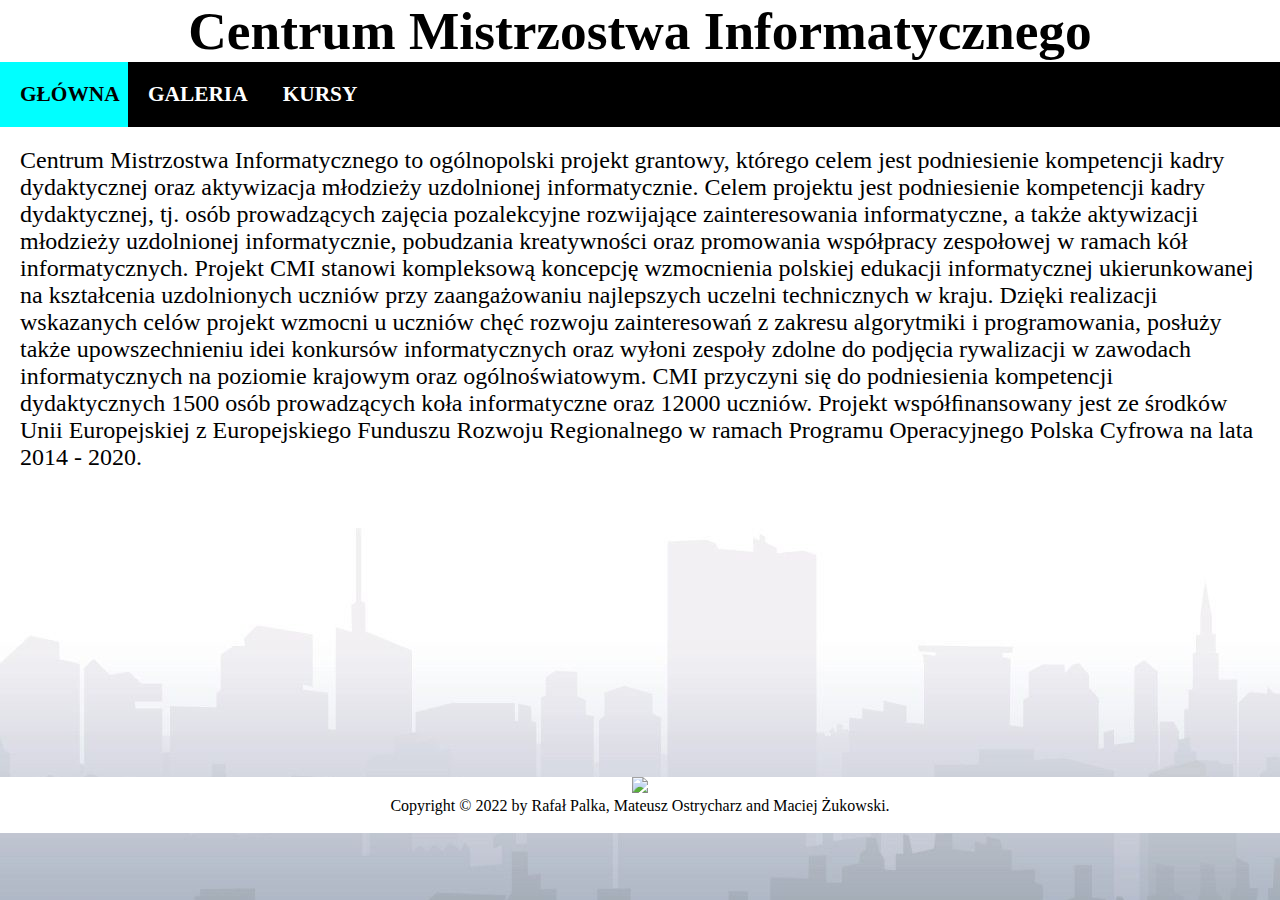
==== index.html @ 447a27e3 "Changed a lot of things - added galeria.html, scriptg.js and kursy.html, modified styli.css and inde" ====
<!DOCTYPE html>
<html lang="en">
<head>
    <meta charset="UTF-8">
    <meta http-equiv="X-UA-Compatible" content="IE=edge">
    <meta name="viewport" content="width=device-width, initial-scale=1.0">

    <title>Document</title>
    <script src="https://ajax.googleapis.com/ajax/libs/jquery/3.6.0/jquery.min.js"></script>
    <link rel="stylesheet" type="text/css" href="styles/styli.css">
    <title>CMI</title>

</head>
<body>
        <header>
            <span style="font-size: 40pt;font-weight: bold;" >Centrum Mistrzostwa Informatycznego</span>
        </header>
        <div id="menu">
            <ul>
                <li><a href="index.html" class="aktywna">GŁÓWNA</a> </li>
                <li><a href="galeria.html">GALERIA</a></li>
                <li><a href="kursy.html">KURSY</a></li>
            </ul>
        </div>
        <div id="content">
            <p>
                Centrum Mistrzostwa Informatycznego to ogólnopolski projekt grantowy, którego celem jest podniesienie kompetencji kadry dydaktycznej oraz aktywizacja młodzieży uzdolnionej informatycznie. 
                Celem projektu jest podniesienie kompetencji kadry dydaktycznej, tj. osób prowadzących zajęcia pozalekcyjne rozwijające zainteresowania informatyczne, a także aktywizacji młodzieży uzdolnionej informatycznie, pobudzania kreatywności oraz promowania współpracy zespołowej w ramach kół informatycznych.
                Projekt CMI stanowi kompleksową koncepcję wzmocnienia polskiej edukacji informatycznej ukierunkowanej na kształcenia uzdolnionych uczniów przy zaangażowaniu najlepszych uczelni technicznych w kraju. 
                Dzięki realizacji wskazanych celów projekt wzmocni u uczniów chęć rozwoju zainteresowań z zakresu algorytmiki i programowania, posłuży także upowszechnieniu idei konkursów informatycznych oraz wyłoni zespoły zdolne do podjęcia rywalizacji w zawodach informatycznych na poziomie krajowym oraz ogólnoświatowym. 
                CMI przyczyni się do podniesienia kompetencji dydaktycznych 1500 osób prowadzących koła informatyczne oraz 12000 uczniów.
                Projekt współﬁnansowany jest ze środków Unii Europejskiej z Europejskiego Funduszu Rozwoju Regionalnego w ramach Programu Operacyjnego Polska Cyfrowa na lata 2014 - 2020.
            </p>
        </div>
        <footer>
            <img src="pics/footer.png" width="70%">
            <p>Copyright © 2022 by Rafał Palka, Mateusz Ostrycharz and Maciej Żukowski.</p><br>
        </footer>

    <script src="scripts/scripti.js"></script>
</body>
</html>
---- styles/styli.css ----
*{
    margin: 0;
}

@media screen and (max-width:1000px) {
    li{
        width: 100%;
        clear: both;
    }
    li a{
        width: 95vw;
        text-align: center;
    }
    #content{
        width: 100%;
        min-height: auto;
    }
}

img#logo0{
    float: left;
    width: 10vw;
}

img#pic{
    height: 70vh;
}

#menu{
    padding: 0;
    margin: 0;
    width:100%;
    position:sticky;
    top:0;
    float:left;
    background-color: black;
    color: white;
}
header{
    background-color: white;
}
footer{
    background-color: white;
    clear: both;
}
body{
    text-align: center;
    background-image: url("../pics/bg.jpg");
}
#content{
    margin: 10px;
    min-width: 98vw;
    min-height: 70vh;
    font-size: x-large;
    float: left;
    text-align: left;
}
#content p{
    margin: 10px;
}
ul{
    list-style-type: none;
    margin:0px;
    padding:0px;
}
li{
    margin:0px;
    padding:0px;
    width: 10vw;
    float:left;
}
li a{
    display:block;
    text-decoration: none;
    font-size:16pt;
    font-weight: bold;
    color:white;
    padding: 20px;    
}
a.aktywna, li a:hover{
    background-color:aqua;
    color:black;
}
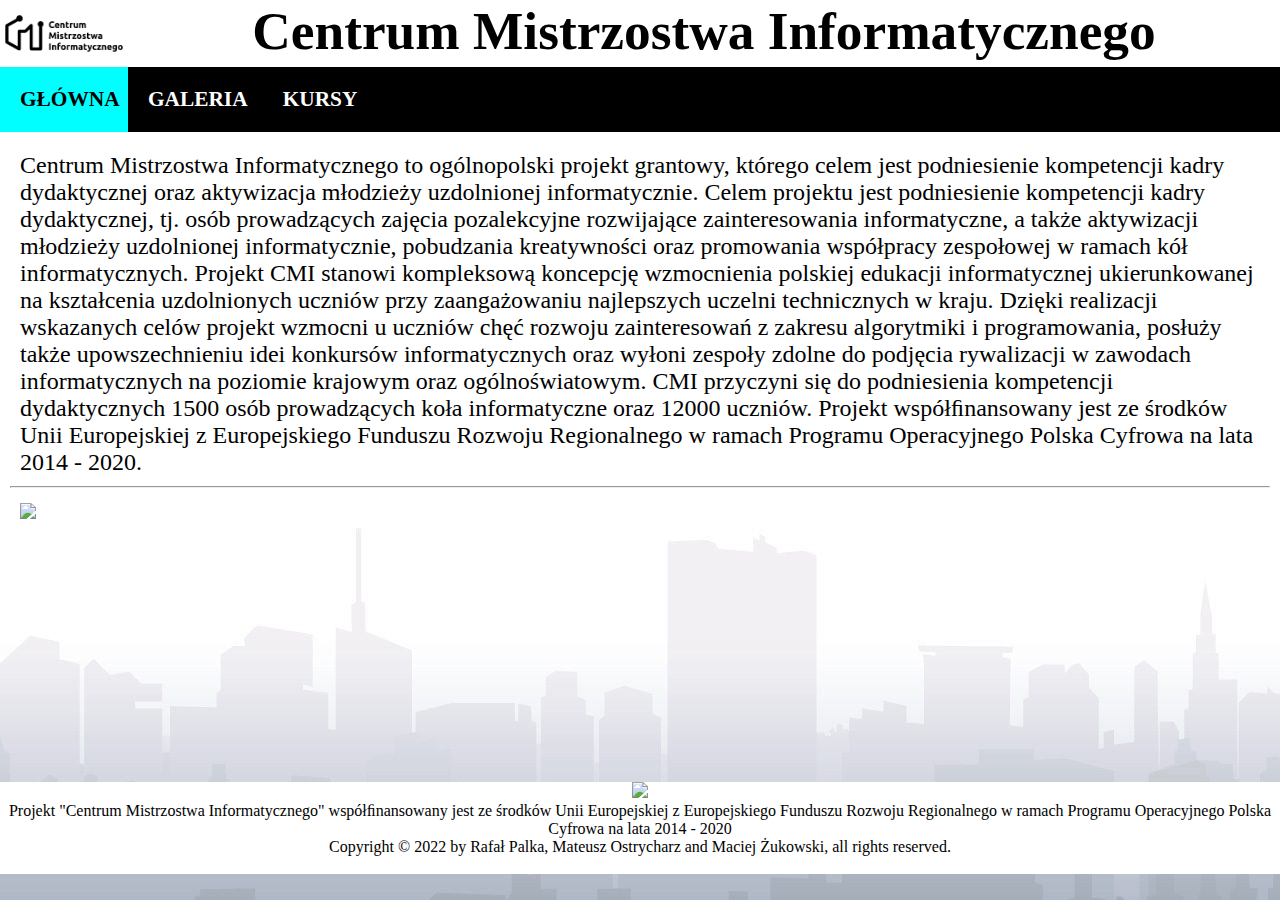
==== commit 599bbba3: "sus" ====
--- a/index.html
+++ b/index.html
@@ -12,6 +12,7 @@
 
 </head>
 <body>
+    <a href="index.hmtl"><img src="pics/cmi.png" id="logo0"></a>
         <header>
             <span style="font-size: 40pt;font-weight: bold;" >Centrum Mistrzostwa Informatycznego</span>
         </header>
@@ -31,10 +32,15 @@
                 CMI przyczyni się do podniesienia kompetencji dydaktycznych 1500 osób prowadzących koła informatyczne oraz 12000 uczniów.
                 Projekt współﬁnansowany jest ze środków Unii Europejskiej z Europejskiego Funduszu Rozwoju Regionalnego w ramach Programu Operacyjnego Polska Cyfrowa na lata 2014 - 2020.
             </p>
+            <hr>
+            <p>
+                <img id="kw" src="pics/kw.png" height="400px">
+            </p>
         </div>
         <footer>
             <img src="pics/footer.png" width="70%">
-            <p>Copyright © 2022 by Rafał Palka, Mateusz Ostrycharz and Maciej Żukowski.</p><br>
+            <p>Projekt "Centrum Mistrzostwa Informatycznego" współﬁnansowany jest ze środków Unii Europejskiej z Europejskiego Funduszu Rozwoju Regionalnego w ramach Programu Operacyjnego Polska Cyfrowa na lata 2014 - 2020</p>
+            <p>Copyright © 2022 by Rafał Palka, Mateusz Ostrycharz and Maciej Żukowski, all rights reserved.</p><br>
         </footer>
 
     <script src="scripts/scripti.js"></script>
--- a/styles/styli.css
+++ b/styles/styli.css
@@ -11,7 +11,7 @@
         width: 95vw;
         text-align: center;
     }
-    #content{
+    #content,#contentvid{
         width: 100%;
         min-height: auto;
     }
@@ -55,6 +55,12 @@
     float: left;
     text-align: left;
 }
+#contentvid{
+    margin: 10px;
+    font-size: x-large;
+    float: left;
+    text-align: left;
+}
 #content p{
     margin: 10px;
 }
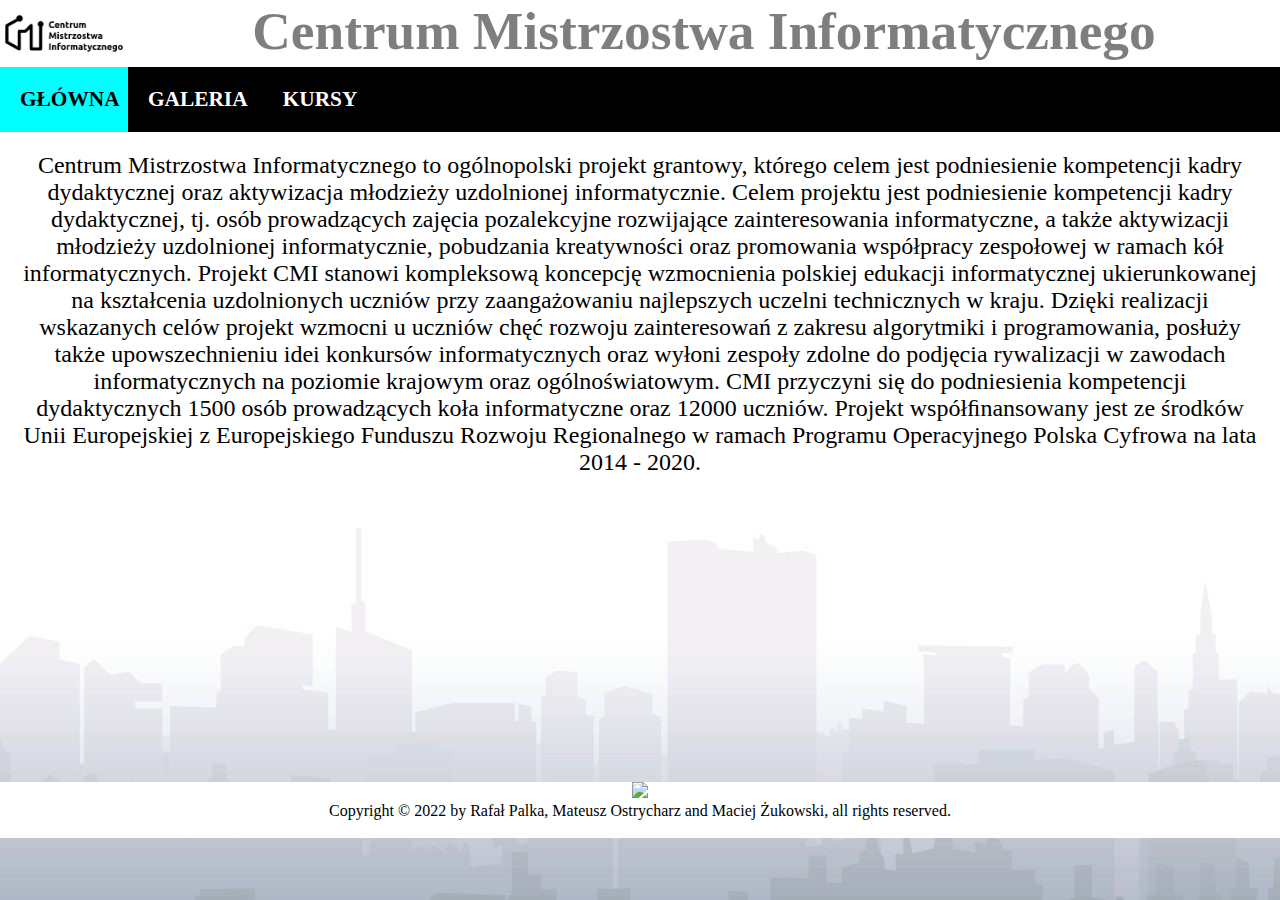
==== commit df176286: "file" ====
--- a/index.html
+++ b/index.html
@@ -12,9 +12,9 @@
 
 </head>
 <body>
-    <a href="index.hmtl"><img src="pics/cmi.png" id="logo0"></a>
+    <img src="pics/cmi.png" id="logo0">
         <header>
-            <span style="font-size: 40pt;font-weight: bold;" >Centrum Mistrzostwa Informatycznego</span>
+            <span id = "cmi" style="font-size: 40pt;font-weight: bold;" >Centrum Mistrzostwa Informatycznego</span>
         </header>
         <div id="menu">
             <ul>
@@ -32,14 +32,9 @@
                 CMI przyczyni się do podniesienia kompetencji dydaktycznych 1500 osób prowadzących koła informatyczne oraz 12000 uczniów.
                 Projekt współﬁnansowany jest ze środków Unii Europejskiej z Europejskiego Funduszu Rozwoju Regionalnego w ramach Programu Operacyjnego Polska Cyfrowa na lata 2014 - 2020.
             </p>
-            <hr>
-            <p>
-                <img id="kw" src="pics/kw.png" height="400px">
-            </p>
         </div>
         <footer>
             <img src="pics/footer.png" width="70%">
-            <p>Projekt "Centrum Mistrzostwa Informatycznego" współﬁnansowany jest ze środków Unii Europejskiej z Europejskiego Funduszu Rozwoju Regionalnego w ramach Programu Operacyjnego Polska Cyfrowa na lata 2014 - 2020</p>
             <p>Copyright © 2022 by Rafał Palka, Mateusz Ostrycharz and Maciej Żukowski, all rights reserved.</p><br>
         </footer>
 
--- a/styles/styli.css
+++ b/styles/styli.css
@@ -11,7 +11,7 @@
         width: 95vw;
         text-align: center;
     }
-    #content,#contentvid{
+    #content{
         width: 100%;
         min-height: auto;
     }
@@ -49,17 +49,10 @@
 }
 #content{
     margin: 10px;
-    min-width: 98vw;
     min-height: 70vh;
     font-size: x-large;
     float: left;
-    text-align: left;
-}
-#contentvid{
-    margin: 10px;
-    font-size: x-large;
-    float: left;
-    text-align: left;
+    text-align: center;
 }
 #content p{
     margin: 10px;
@@ -86,4 +79,7 @@
 a.aktywna, li a:hover{
     background-color:aqua;
     color:black;
-}+}
+#cmi{
+    opacity: 0;
+}
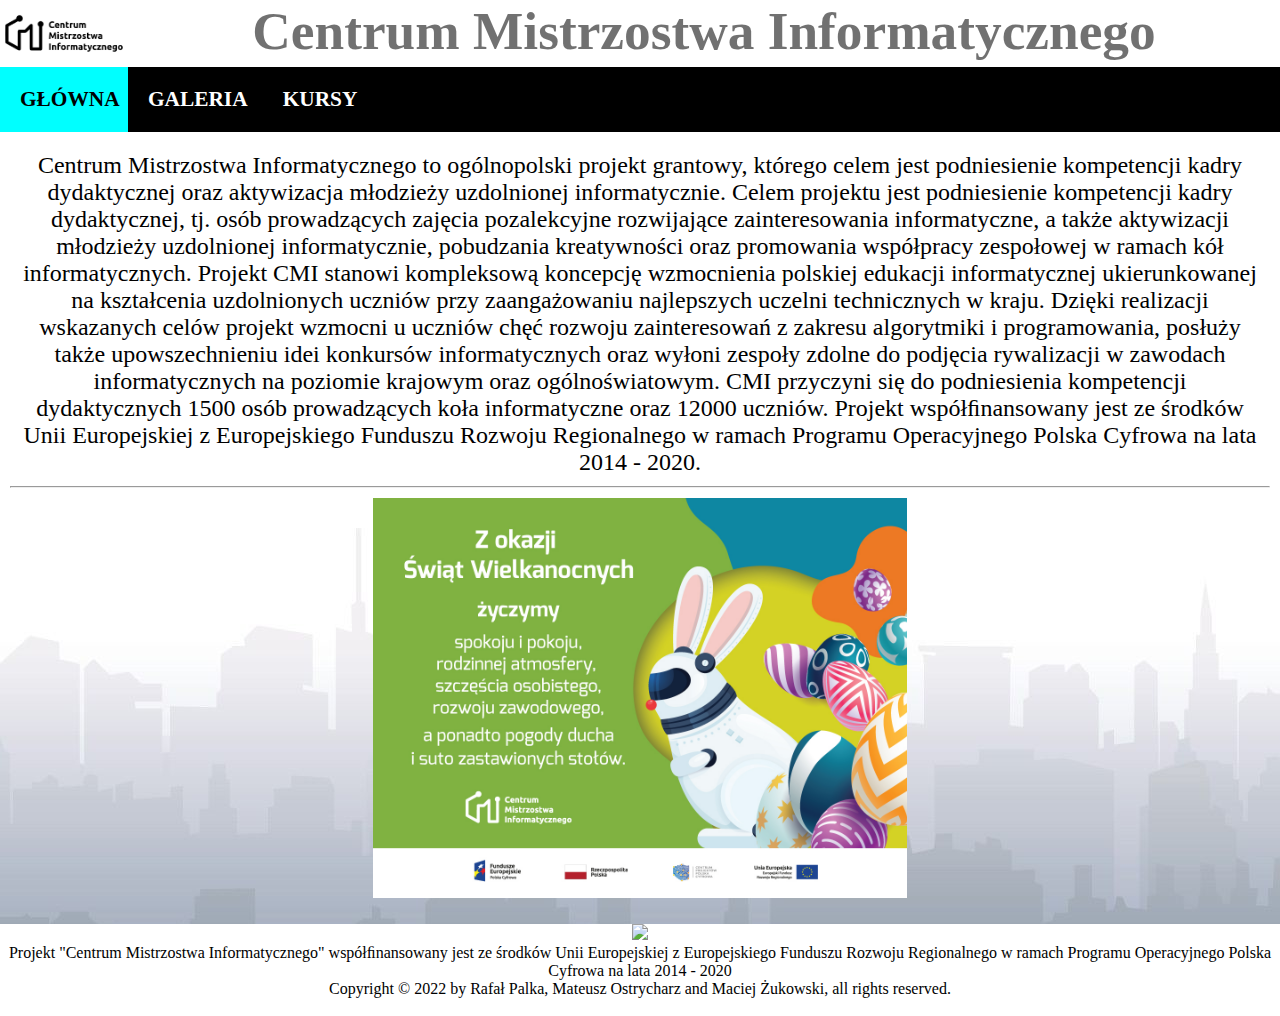
==== commit e69833f3: "file" ====
--- a/index.html
+++ b/index.html
@@ -12,7 +12,7 @@
 
 </head>
 <body>
-    <img src="pics/cmi.png" id="logo0">
+    <a href="index.hmtl"><img src="pics/cmi.png" id="logo0"></a>
         <header>
             <span id = "cmi" style="font-size: 40pt;font-weight: bold;" >Centrum Mistrzostwa Informatycznego</span>
         </header>
@@ -32,9 +32,14 @@
                 CMI przyczyni się do podniesienia kompetencji dydaktycznych 1500 osób prowadzących koła informatyczne oraz 12000 uczniów.
                 Projekt współﬁnansowany jest ze środków Unii Europejskiej z Europejskiego Funduszu Rozwoju Regionalnego w ramach Programu Operacyjnego Polska Cyfrowa na lata 2014 - 2020.
             </p>
+            <hr>
+            <p>
+                <img id="kw" src="pics/kw.png" height="400px">
+            </p>
         </div>
         <footer>
             <img src="pics/footer.png" width="70%">
+            <p>Projekt "Centrum Mistrzostwa Informatycznego" współﬁnansowany jest ze środków Unii Europejskiej z Europejskiego Funduszu Rozwoju Regionalnego w ramach Programu Operacyjnego Polska Cyfrowa na lata 2014 - 2020</p>
             <p>Copyright © 2022 by Rafał Palka, Mateusz Ostrycharz and Maciej Żukowski, all rights reserved.</p><br>
         </footer>
 
--- a/styles/styli.css
+++ b/styles/styli.css
@@ -11,7 +11,7 @@
         width: 95vw;
         text-align: center;
     }
-    #content{
+    #content,#contentvid{
         width: 100%;
         min-height: auto;
     }
@@ -54,6 +54,12 @@
     float: left;
     text-align: center;
 }
+#contentvid{
+    margin: 10px;
+    font-size: x-large;
+    float: left;
+    text-align: left;
+}
 #content p{
     margin: 10px;
 }
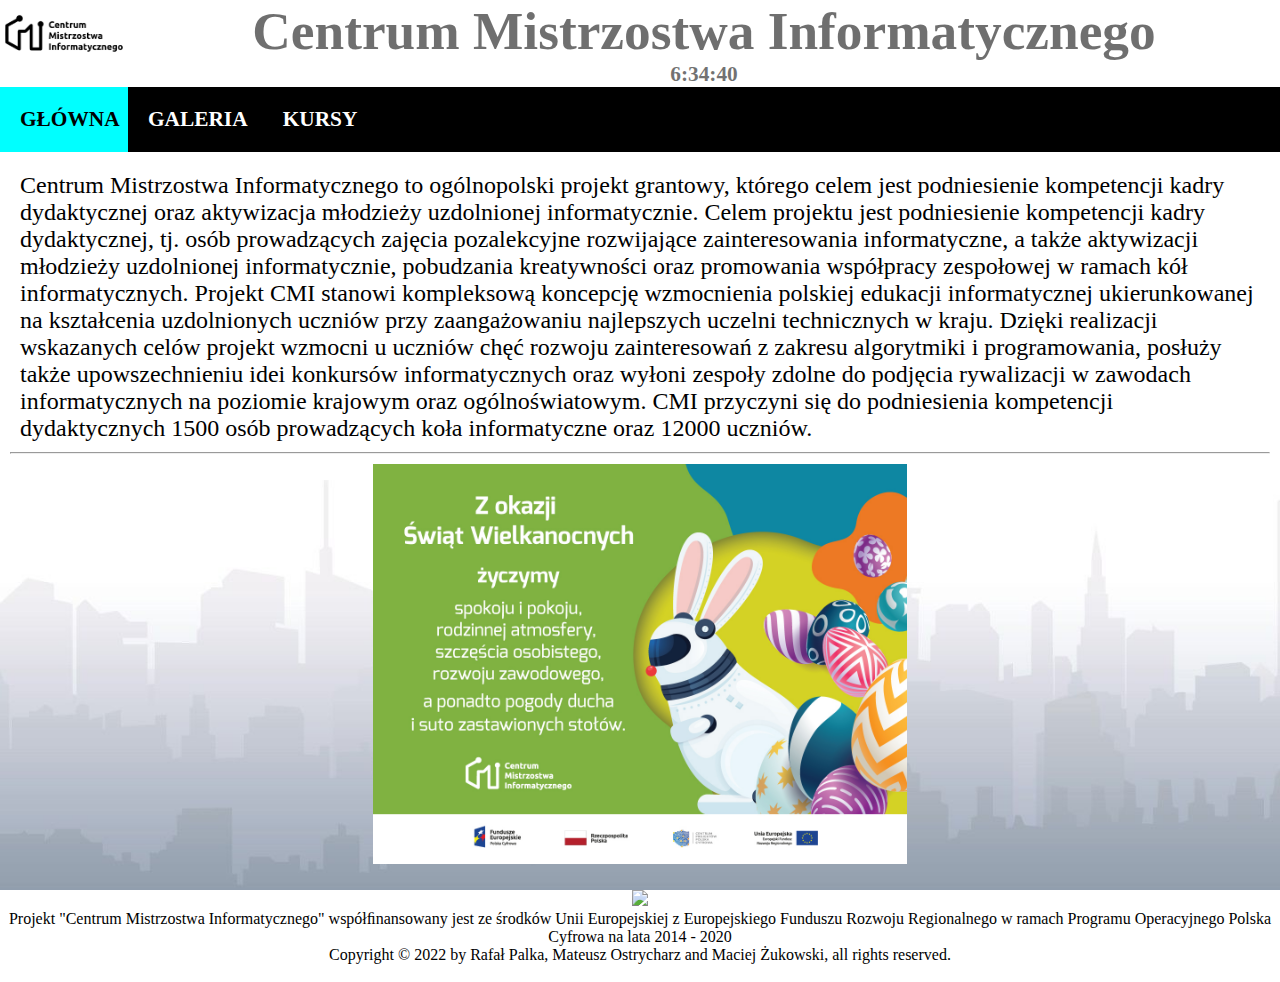
==== commit 8895dfc1: "idk. added bots to list bots, changed a tiny bit of styles and it got complicated with merging" ====
--- a/index.html
+++ b/index.html
@@ -9,12 +9,12 @@
     <script src="https://ajax.googleapis.com/ajax/libs/jquery/3.6.0/jquery.min.js"></script>
     <link rel="stylesheet" type="text/css" href="styles/styli.css">
     <title>CMI</title>
-
 </head>
-<body>
-    <a href="index.hmtl"><img src="pics/cmi.png" id="logo0"></a>
+<body onload="startTime();">
+    <a href="https://cmi.edu.pl/"><img src="pics/cmi.png" id="logo0"></a>
         <header>
-            <span id = "cmi" style="font-size: 40pt;font-weight: bold;" >Centrum Mistrzostwa Informatycznego</span>
+            <span id = "cmi" style="font-size: 40pt;" >Centrum Mistrzostwa Informatycznego</span><br>
+            <span id = "time" style="font-size: 16pt;"></span>
         </header>
         <div id="menu">
             <ul>
@@ -30,10 +30,9 @@
                 Projekt CMI stanowi kompleksową koncepcję wzmocnienia polskiej edukacji informatycznej ukierunkowanej na kształcenia uzdolnionych uczniów przy zaangażowaniu najlepszych uczelni technicznych w kraju. 
                 Dzięki realizacji wskazanych celów projekt wzmocni u uczniów chęć rozwoju zainteresowań z zakresu algorytmiki i programowania, posłuży także upowszechnieniu idei konkursów informatycznych oraz wyłoni zespoły zdolne do podjęcia rywalizacji w zawodach informatycznych na poziomie krajowym oraz ogólnoświatowym. 
                 CMI przyczyni się do podniesienia kompetencji dydaktycznych 1500 osób prowadzących koła informatyczne oraz 12000 uczniów.
-                Projekt współﬁnansowany jest ze środków Unii Europejskiej z Europejskiego Funduszu Rozwoju Regionalnego w ramach Programu Operacyjnego Polska Cyfrowa na lata 2014 - 2020.
             </p>
             <hr>
-            <p>
+            <p style="text-align: center;">
                 <img id="kw" src="pics/kw.png" height="400px">
             </p>
         </div>
--- a/styles/styli.css
+++ b/styles/styli.css
@@ -11,9 +11,12 @@
         width: 95vw;
         text-align: center;
     }
-    #content,#contentvid{
+    #content{
         width: 100%;
         min-height: auto;
+    }
+    div#div,div#dic{
+        width: 100%;
     }
 }
 
@@ -22,8 +25,9 @@
     width: 10vw;
 }
 
-img#pic{
-    height: 70vh;
+img#pic, #vid{
+    height: 60vh;
+    max-width: 40vw;
 }
 
 #menu{
@@ -46,16 +50,11 @@
 body{
     text-align: center;
     background-image: url("../pics/bg.jpg");
+    background-size: cover;
 }
 #content{
     margin: 10px;
     min-height: 70vh;
-    font-size: x-large;
-    float: left;
-    text-align: center;
-}
-#contentvid{
-    margin: 10px;
     font-size: x-large;
     float: left;
     text-align: left;
@@ -63,12 +62,12 @@
 #content p{
     margin: 10px;
 }
-ul{
+#menu ul{
     list-style-type: none;
     margin:0px;
     padding:0px;
 }
-li{
+#menu li{
     margin:0px;
     padding:0px;
     width: 10vw;
@@ -86,6 +85,26 @@
     background-color:aqua;
     color:black;
 }
-#cmi{
+#cmi, #time{
     opacity: 0;
+    font-weight: bold;
 }
+div#div{
+    float: left;
+    display: block;
+    width: 25%;
+    height: 50%;
+    padding: 5px;
+    background-color: cyan;
+}
+div#dic{
+    clear: both;
+    display: block;
+    width: 25%;
+    height: 50%;
+    padding: 5px;
+    background-color: cyan;
+}
+div#list:nth-child(even){
+    background-color: lightgray;
+}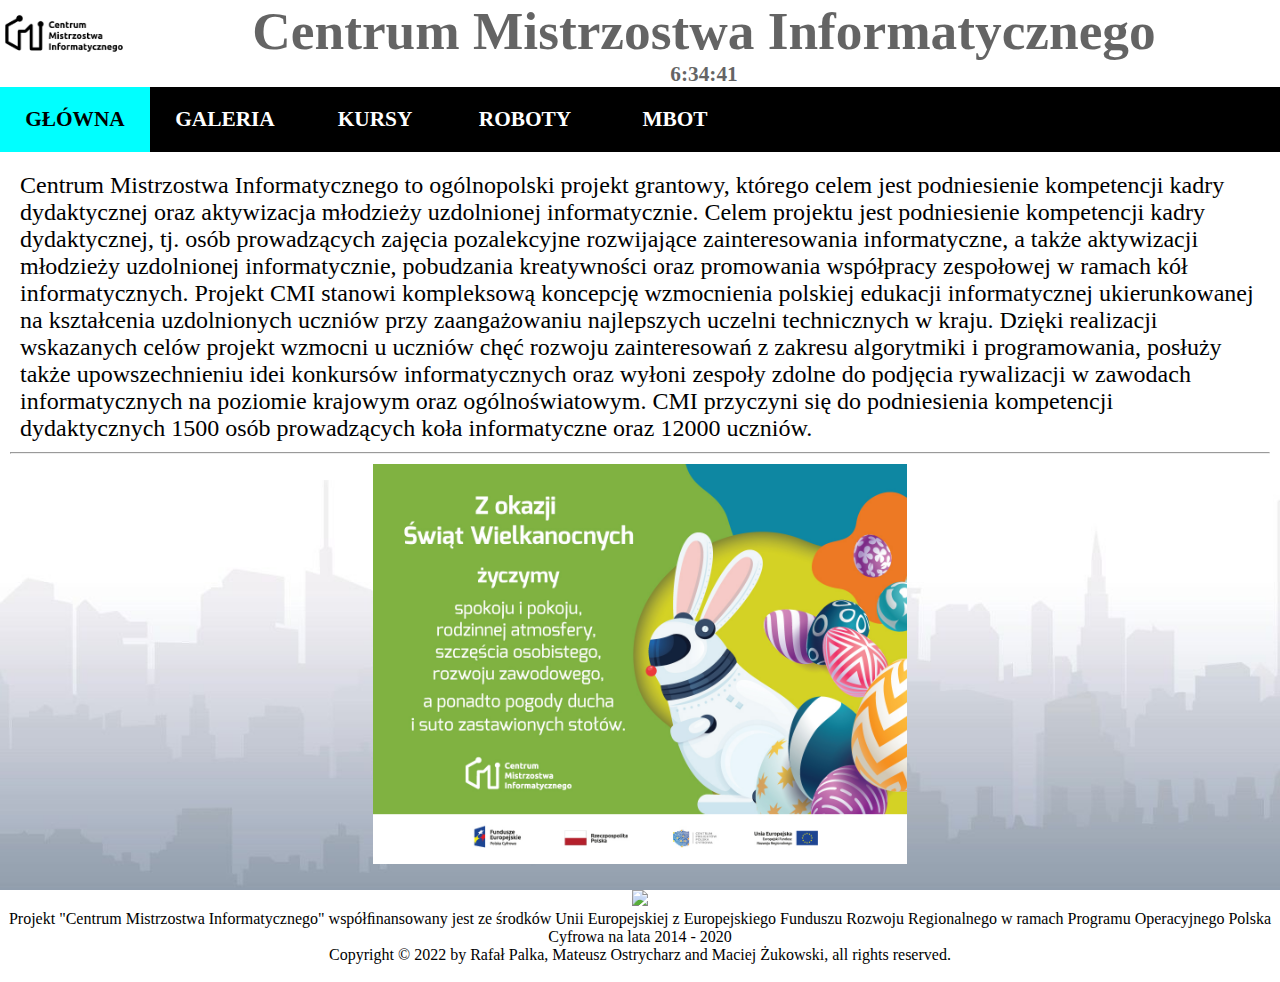
==== commit 36bb735a: "add links to the footer, change some text" ====
--- a/index.html
+++ b/index.html
@@ -21,6 +21,8 @@
                 <li><a href="index.html" class="aktywna">GŁÓWNA</a> </li>
                 <li><a href="galeria.html">GALERIA</a></li>
                 <li><a href="kursy.html">KURSY</a></li>
+                <li><a href="bots.html">ROBOTY</a></li>
+                <li><a href="mbot.html">MBOT</a></li>
             </ul>
         </div>
         <div id="content">
@@ -37,7 +39,13 @@
             </p>
         </div>
         <footer>
-            <img src="pics/footer.png" width="70%">
+            <img src="pics/footer.png" usemap="#footermap" >
+            <map name="footermap">
+                <area shape="rect" coords="0,0,250,150" href="https://www.funduszeeuropejskie.gov.pl/" target="_blank">
+                <area shape="rect" coords="250,0,570,150" href="https://www.gov.pl/" target="_blank">
+                <area shape="rect" coords="570,0,870,150" href="https://www.gov.pl/web/cppc" target="_blank">
+                <area shape="rect" coords="870,0,1150,150" href="https://european-union.europa.eu/select-language?destination=/node/1" target="_blank">
+            </map>
             <p>Projekt "Centrum Mistrzostwa Informatycznego" współﬁnansowany jest ze środków Unii Europejskiej z Europejskiego Funduszu Rozwoju Regionalnego w ramach Programu Operacyjnego Polska Cyfrowa na lata 2014 - 2020</p>
             <p>Copyright © 2022 by Rafał Palka, Mateusz Ostrycharz and Maciej Żukowski, all rights reserved.</p><br>
         </footer>
--- a/styles/styli.css
+++ b/styles/styli.css
@@ -2,21 +2,18 @@
     margin: 0;
 }
 
-@media screen and (max-width:1000px) {
-    li{
+@media screen and (max-width:800px) {
+    #menu li{
         width: 100%;
         clear: both;
     }
-    li a{
+    #menu a{
         width: 95vw;
         text-align: center;
     }
     #content{
         width: 100%;
         min-height: auto;
-    }
-    div#div,div#dic{
-        width: 100%;
     }
 }
 
@@ -70,7 +67,7 @@
 #menu li{
     margin:0px;
     padding:0px;
-    width: 10vw;
+    width: 150px;
     float:left;
 }
 li a{
@@ -89,22 +86,140 @@
     opacity: 0;
     font-weight: bold;
 }
-div#div{
+
+#robots ul{
+    list-style-type: none;
+}
+
+#robots li{
     float: left;
-    display: block;
-    width: 25%;
-    height: 50%;
-    padding: 5px;
-    background-color: cyan;
-}
-div#dic{
-    clear: both;
-    display: block;
-    width: 25%;
-    height: 50%;
-    padding: 5px;
-    background-color: cyan;
-}
-div#list:nth-child(even){
-    background-color: lightgray;
-}+    width: fit-content;
+    background-color: black;
+    color: white;
+}
+
+#robots li:hover{
+    background-color: aqua;
+    color: black;
+    cursor: pointer;
+}
+
+
+
+
+
+
+
+
+
+
+
+
+
+
+
+
+
+
+
+
+
+
+
+
+
+
+
+
+
+
+
+
+
+
+
+
+
+
+
+
+
+
+
+
+
+
+
+
+
+
+
+
+
+
+
+
+
+
+
+
+
+
+
+
+
+
+
+
+
+
+
+
+
+
+
+
+
+
+
+
+
+
+
+
+
+
+
+
+
+
+
+
+
+
+
+
+
+
+
+
+
+
+
+
+
+
+
+
+
+
+
+
+
+
+
+
+
+/*troll{
+    load.song(https://www.youtube.com/watch?v=PXqcHi2fkXI)
+}*/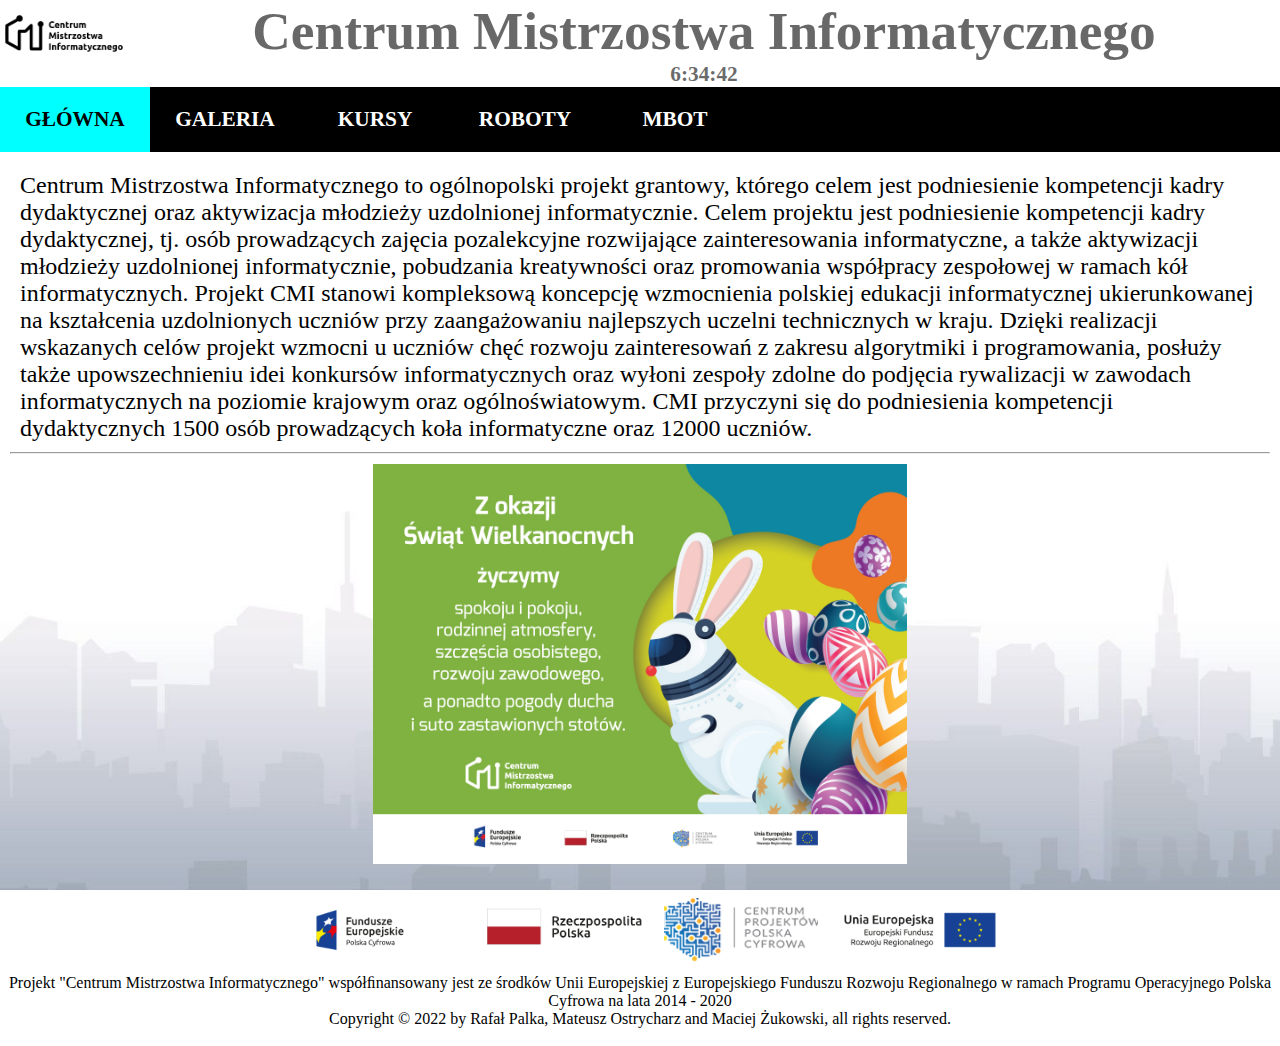
==== commit 0bdacd8f: "modify footer" ====
--- a/index.html
+++ b/index.html
@@ -39,6 +39,7 @@
             </p>
         </div>
         <footer>
+            <!--
             <img src="pics/footer.png" usemap="#footermap" >
             <map name="footermap">
                 <area shape="rect" coords="0,0,250,150" href="https://www.funduszeeuropejskie.gov.pl/" target="_blank">
@@ -46,6 +47,11 @@
                 <area shape="rect" coords="570,0,870,150" href="https://www.gov.pl/web/cppc" target="_blank">
                 <area shape="rect" coords="870,0,1150,150" href="https://european-union.europa.eu/select-language?destination=/node/1" target="_blank">
             </map>
+            -->
+            <a href="https://www.funduszeeuropejskie.gov.pl/" target="_blank"><img src="pics/logo0.png" height="80vh"></a>
+            <a href="https://www.gov.pl/" target="_blank"><img src="pics/logo1.png" height="80vh"></a>
+            <a href="https://www.gov.pl/web/cppc" target="_blank"><img src="pics/logo2.png" height="80vh"></a>
+            <a href="https://european-union.europa.eu/select-language?destination=/node/1" target="_blank"><img src="pics/logo3.png" height="80vh"></a>
             <p>Projekt "Centrum Mistrzostwa Informatycznego" współﬁnansowany jest ze środków Unii Europejskiej z Europejskiego Funduszu Rozwoju Regionalnego w ramach Programu Operacyjnego Polska Cyfrowa na lata 2014 - 2020</p>
             <p>Copyright © 2022 by Rafał Palka, Mateusz Ostrycharz and Maciej Żukowski, all rights reserved.</p><br>
         </footer>
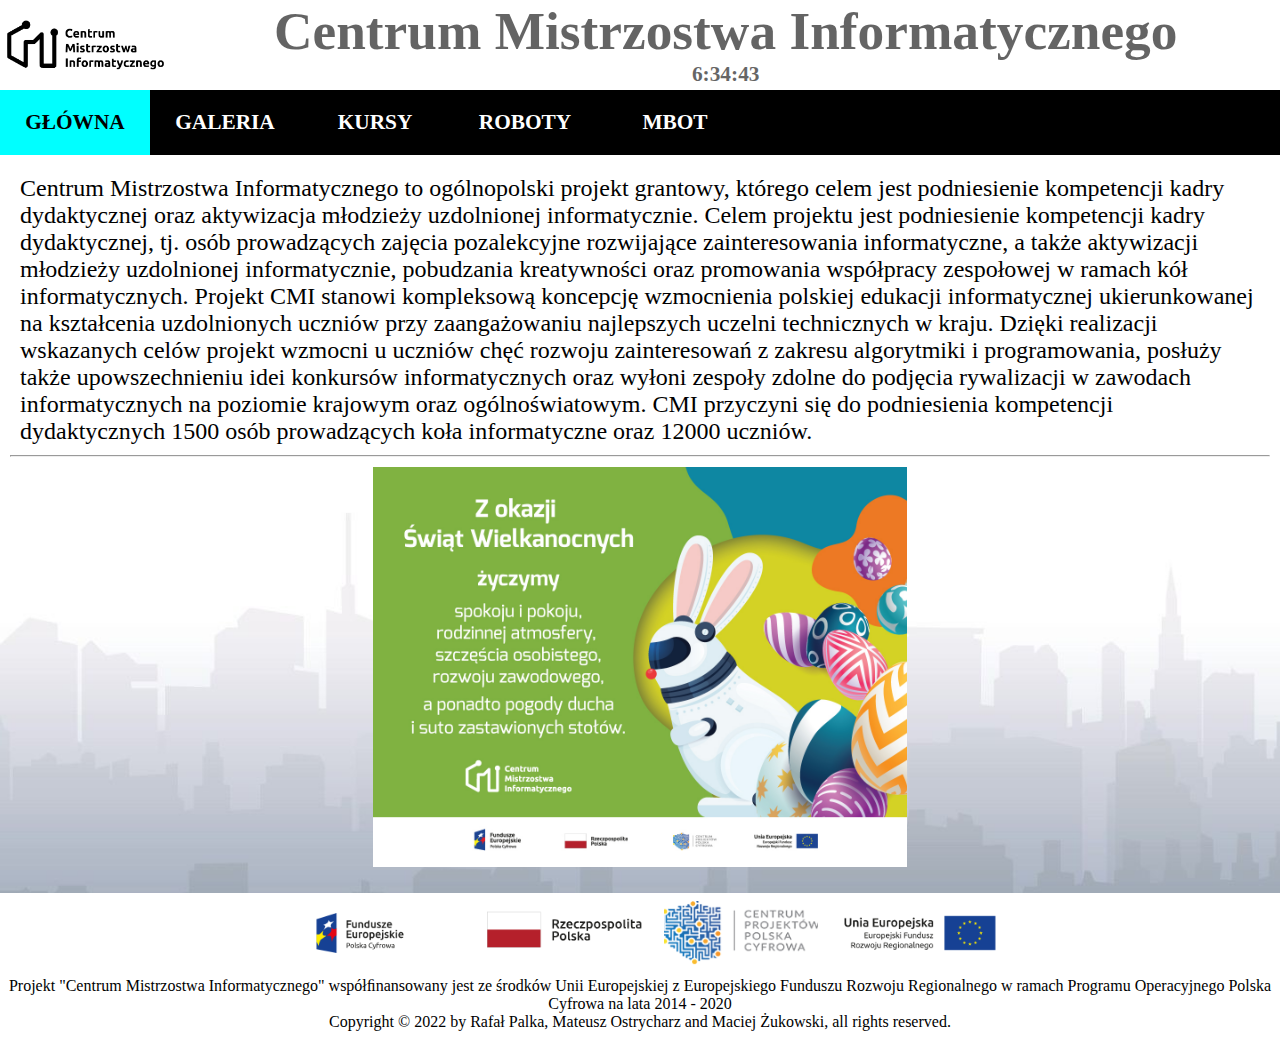
==== commit db92d3e1: "the release" ====
--- a/index.html
+++ b/index.html
@@ -17,7 +17,7 @@
             <span id = "time" style="font-size: 16pt;"></span>
         </header>
         <div id="menu">
-            <ul>
+            <ul id="menulist">
                 <li><a href="index.html" class="aktywna">GŁÓWNA</a> </li>
                 <li><a href="galeria.html">GALERIA</a></li>
                 <li><a href="kursy.html">KURSY</a></li>
--- a/styles/styli.css
+++ b/styles/styli.css
@@ -6,6 +6,7 @@
     #menu li{
         width: 100%;
         clear: both;
+        height: 50px;
     }
     #menu a{
         width: 95vw;
@@ -19,7 +20,7 @@
 
 img#logo0{
     float: left;
-    width: 10vw;
+    height: 10vh;
 }
 
 img#pic, #vid{
